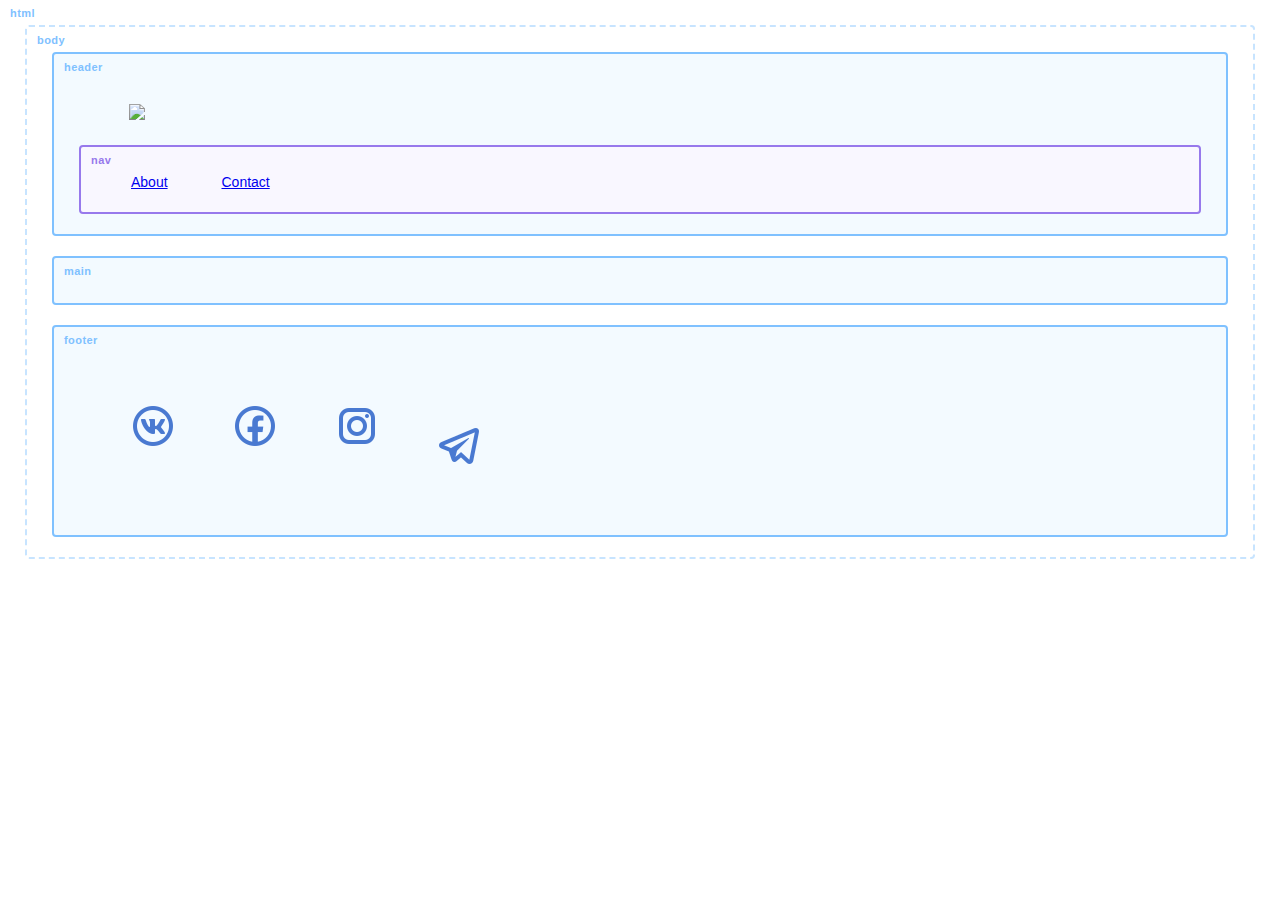
==== about.html @ 41a49606 "uses header and footer of index.html" ====
<!DOCTYPE html>
<html>

<head>
    <meta charset="utf-8">
    <meta name="description" content="Сайт-портфорлио Эламанова Равшана">
    <title>Эламанов Равшан - M33011</title>
    <link rel="stylesheet" href="assets/css/outlines.css">
    <link rel="stylesheet" href="assets/css/index.css">
</head>

<body>
    <header>
        <a href="index.html">
            <img src="assets/images/logo.png">
        </a>
        <nav>
            <a href="about.html">About</a>
            <a href="contact.html">Contact</a>
        </nav>
    </header>

    <main>
    </main>

    <footer>
        <div id="social-medias">
            <img class="media-icon" src="assets/images/vk-icon.png" alt="VK">
            <img class="media-icon" src="assets/images/facebook-icon.png" alt="Facebook">
            <img class="media-icon" src="assets/images/Instagram-icon.png" alt="Instagram">
            <img class="media-icon" src="assets/images/telegram-icon.png" alt="Telegram">
        </div>
    </footer>
</body>

</html>
---- assets/css/outlines.css ----
@font-face {
  font-weight: 400;
  font-family: "Montserrat";
  font-style: normal;
  src: url("fonts/Montserrat-Regular.woff") format("woff");
}

@font-face {
  font-weight: 700;
  font-family: "Montserrat";
  font-style: normal;
  src: url("fonts/Montserrat-Bold.woff") format("woff");
}

html,
body {
  margin: 0;
  font-family: "Montserrat", "Arial", sans-serif;
  font-size: 14px;
  line-height: 20px;
}

body {
  min-width: 430px;
  border: 2px dashed #c7e4ff;
}

html::before,
body::before,
header::before,
footer::before,
main::before {
  color: #7fc1ff;
}

main,
header,
footer {
  background-color: #f3faff;
  border: 2px solid #7fc1ff;
}

nav,
section,
article,
aside {
  background-color: #f9f7ff;
  border: 2px solid #9779ec;
}

nav::before,
section::before,
article::before,
aside::before {
  color: #9779ec;
}

h1 {
  font-size: 18px;
  background-color: #ffffff;
  border: 2px solid #ff994f;
}

h1::before {
  content: "h1";
  color: #ff994f;
}

p {
  background-color: #ffffff;
  border: 2px solid #f36dff;
}

p::before {
  color: #f36dff;
  content: "p";
}

* {
  position: relative;
  padding: 25px 25px 20px;
  margin: 0;
  border-radius: 4px;
}

*:not(:last-child) {
  margin-bottom: 20px;
}

*::before {
  position: absolute;
  top: 8px;
  left: 10px;
  font-weight: 700;
  font-size: 11px;
  line-height: 10px;
  letter-spacing: 0.04em;
}

html::before {
  content: "html";
}

body::before {
  content: "body";
}

main::before {
  content: "main";
}

header::before {
  content: "header";
}

footer::before {
  content: "footer";
}

section::before {
  content: "section";
}

article::before {
  content: "article";
}

aside::before {
  content: "aside";
}

nav::before {
  content: "nav";
}
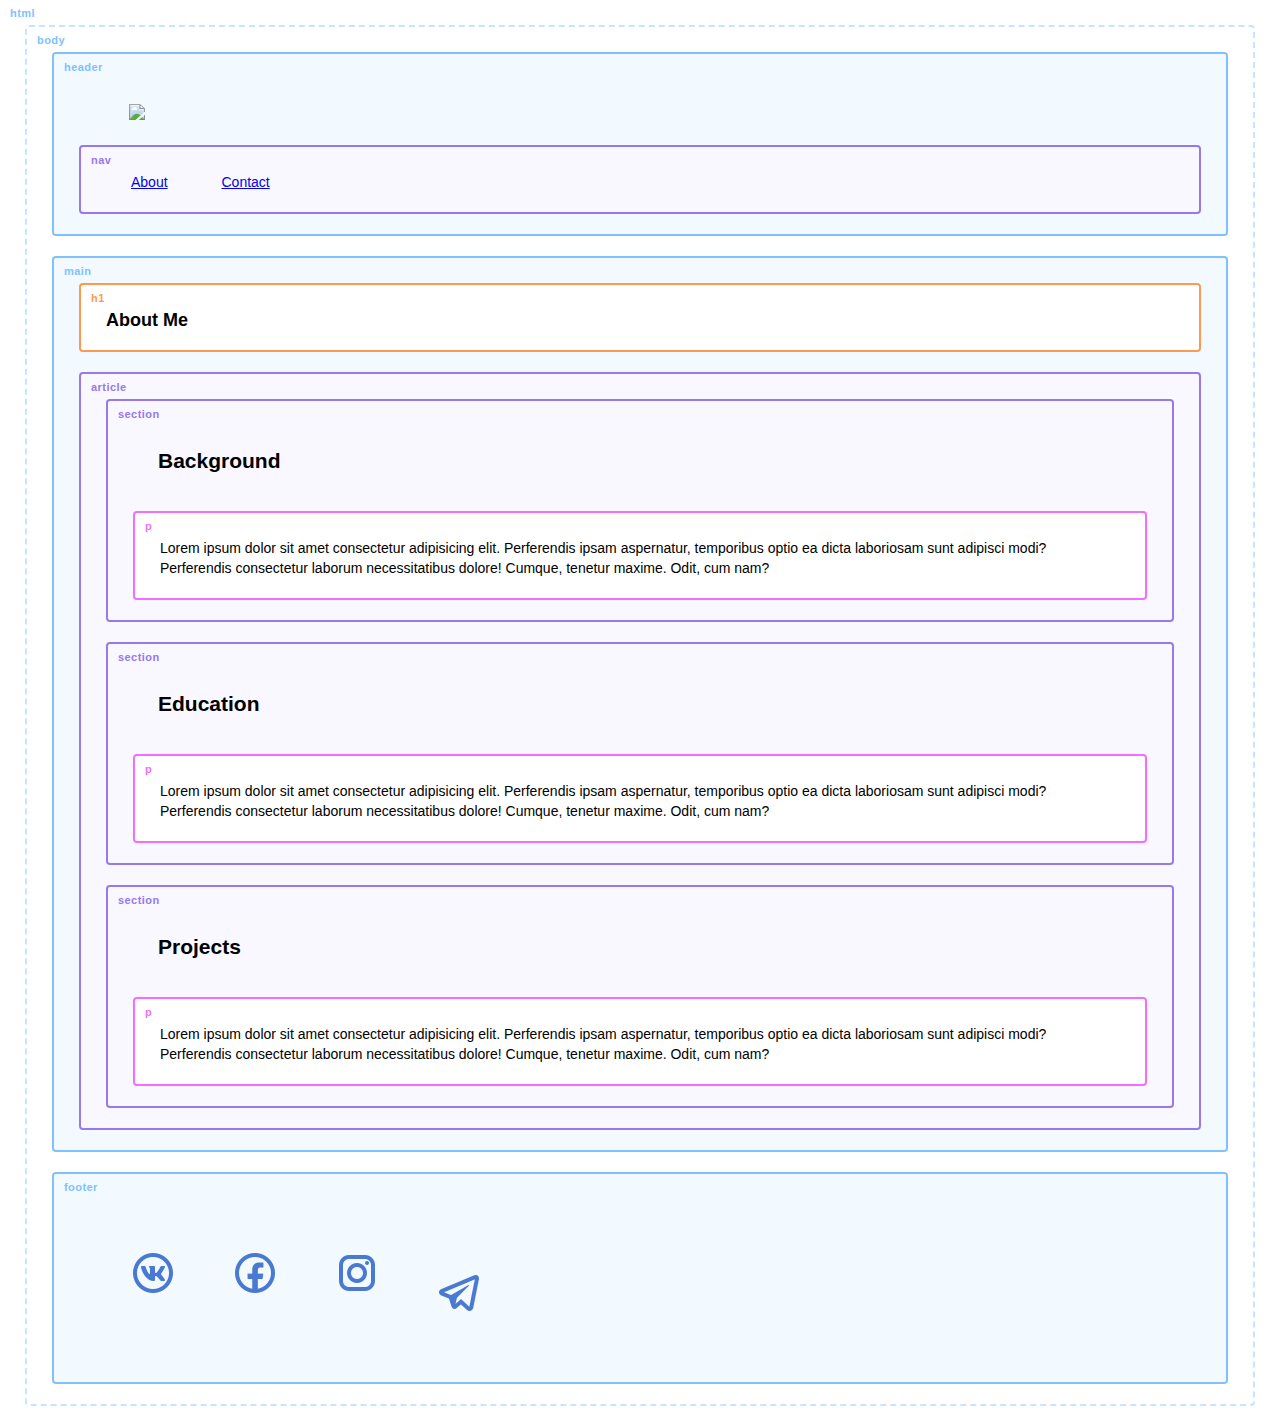
==== commit 4a3b3864: "created the "About Me" article layout in main" ====
--- a/about.html
+++ b/about.html
@@ -21,6 +21,33 @@
     </header>
 
     <main>
+        <h1>About Me</h1>
+        <article id="about-me">
+            <section>
+                <h2>Background</h2>
+                <p>
+                    Lorem ipsum dolor sit amet consectetur adipisicing elit. Perferendis ipsam aspernatur, 
+                    temporibus optio ea dicta laboriosam sunt adipisci modi? Perferendis consectetur 
+                    laborum necessitatibus dolore! Cumque, tenetur maxime. Odit, cum nam?
+                </p>
+            </section>
+            <section>
+                <h2>Education</h2>
+                <p>
+                    Lorem ipsum dolor sit amet consectetur adipisicing elit. Perferendis ipsam aspernatur, 
+                    temporibus optio ea dicta laboriosam sunt adipisci modi? Perferendis consectetur 
+                    laborum necessitatibus dolore! Cumque, tenetur maxime. Odit, cum nam?
+                </p>
+            </section>
+            <section>
+                <h2>Projects</h2>
+                <p>
+                    Lorem ipsum dolor sit amet consectetur adipisicing elit. Perferendis ipsam aspernatur, 
+                    temporibus optio ea dicta laboriosam sunt adipisci modi? Perferendis consectetur 
+                    laborum necessitatibus dolore! Cumque, tenetur maxime. Odit, cum nam?
+                </p>
+            </section>
+        </article>     
     </main>
 
     <footer>
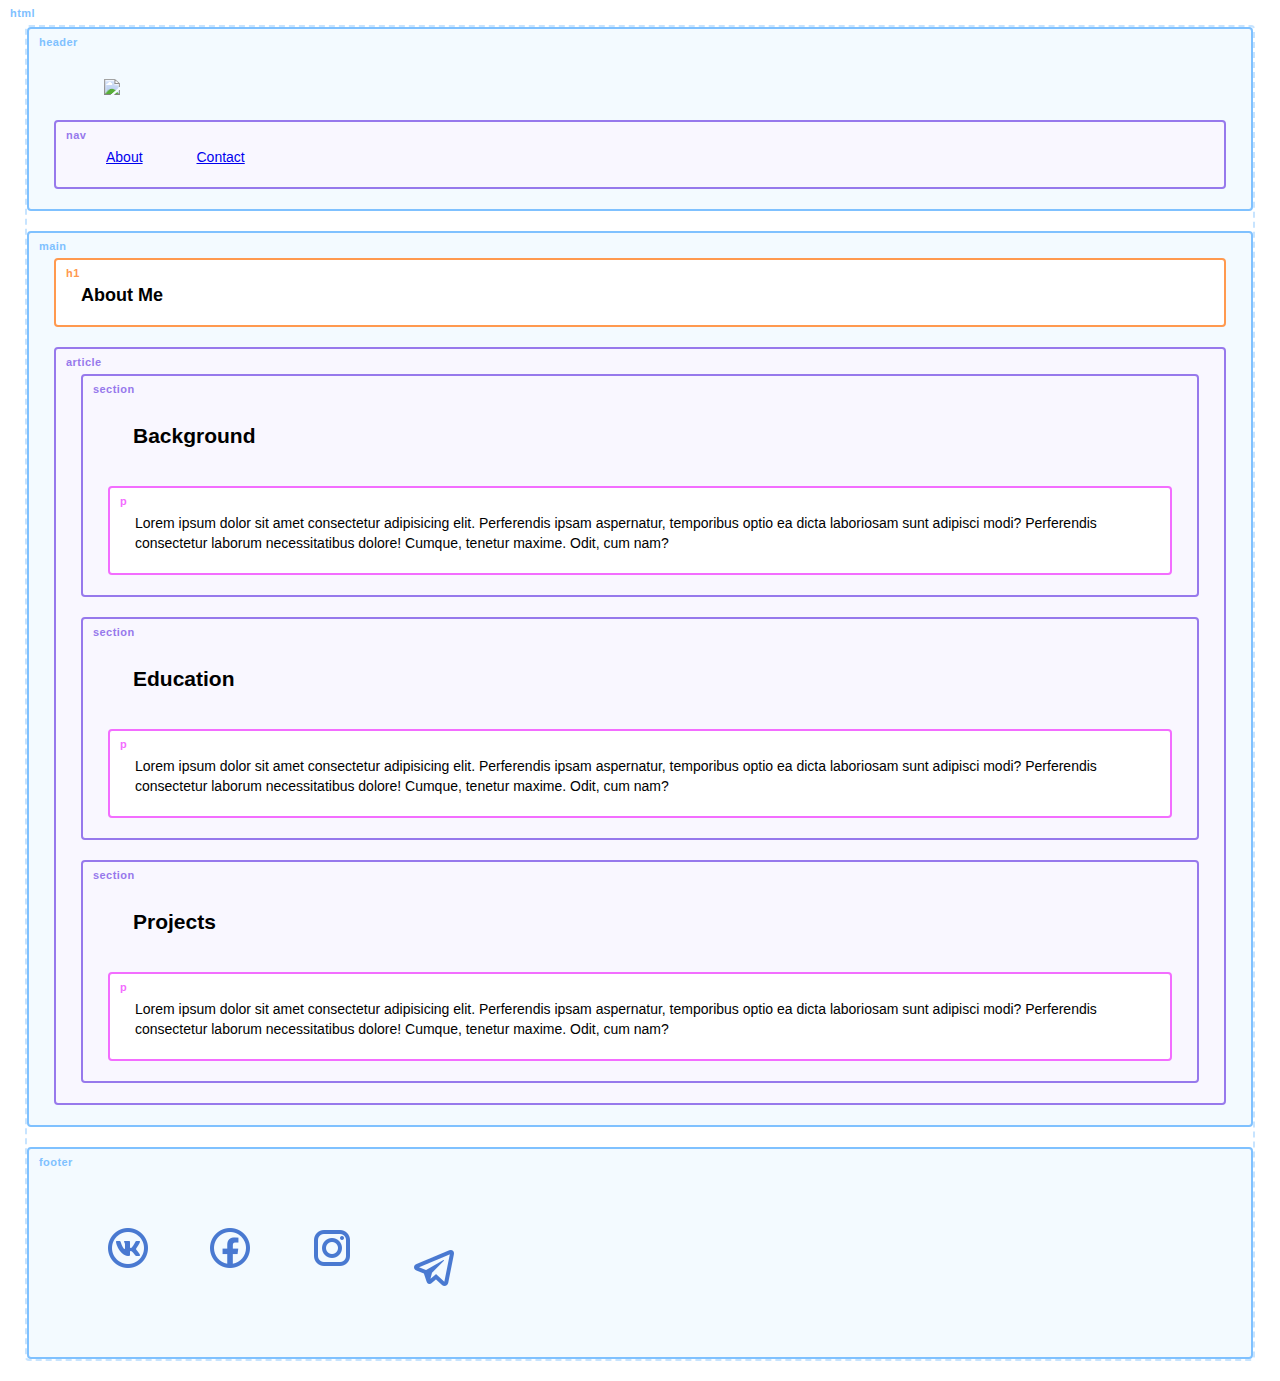
==== commit b63a3562: "highliting acitve nav link using js" ====
--- a/about.html
+++ b/about.html
@@ -7,6 +7,7 @@
     <title>Эламанов Равшан - M33011</title>
     <link rel="stylesheet" href="assets/css/outlines.css">
     <link rel="stylesheet" href="assets/css/index.css">
+    <script src="assets/css/header/__nav/__link/_is-active/nav__link_is-active.js"></script>
 </head>
 
 <body>
--- a/assets/css/index.css
+++ b/assets/css/index.css
@@ -0,0 +1,5 @@
+body {
+    margin: 0;
+    padding: 0;
+    font-family: 'Titillium Web', sans-serif;
+}